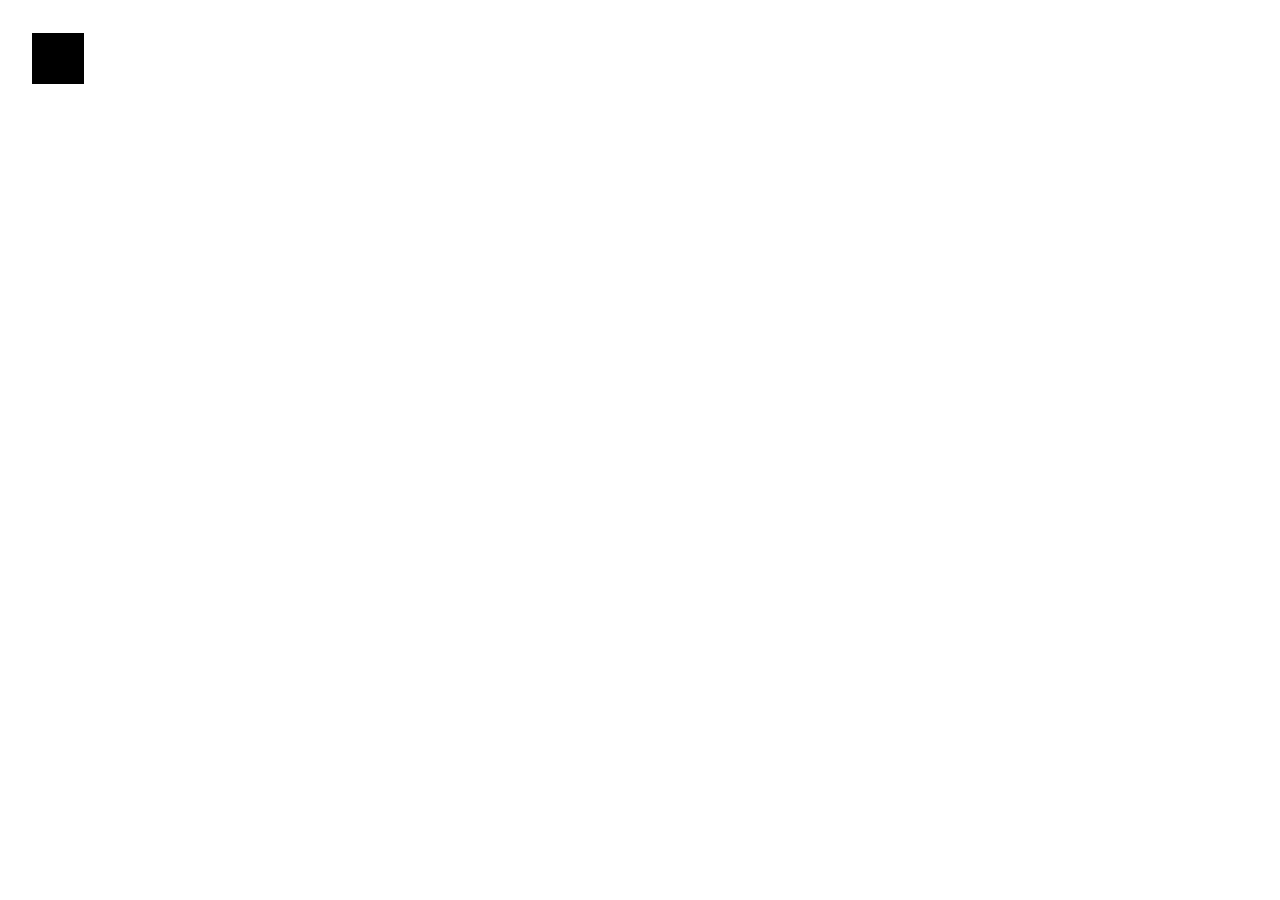
==== index.html @ 413f8cb9 "canvas" ====
<!doctype html>
<html>
    <head>
        <title>Shake</title>
        <link rel="stylesheet" type="text/css" href="style.css" />
        <script type="text/javascript" src="lib/p5.js"></script>
        <script type="text/javascript" src="main.js"></script>
    </head>
    
    <body>
        
    </body>
</html>
---- style.css ----
#container{
    width: 480px;
    height: 320px;
    border: 3px solid red;
}
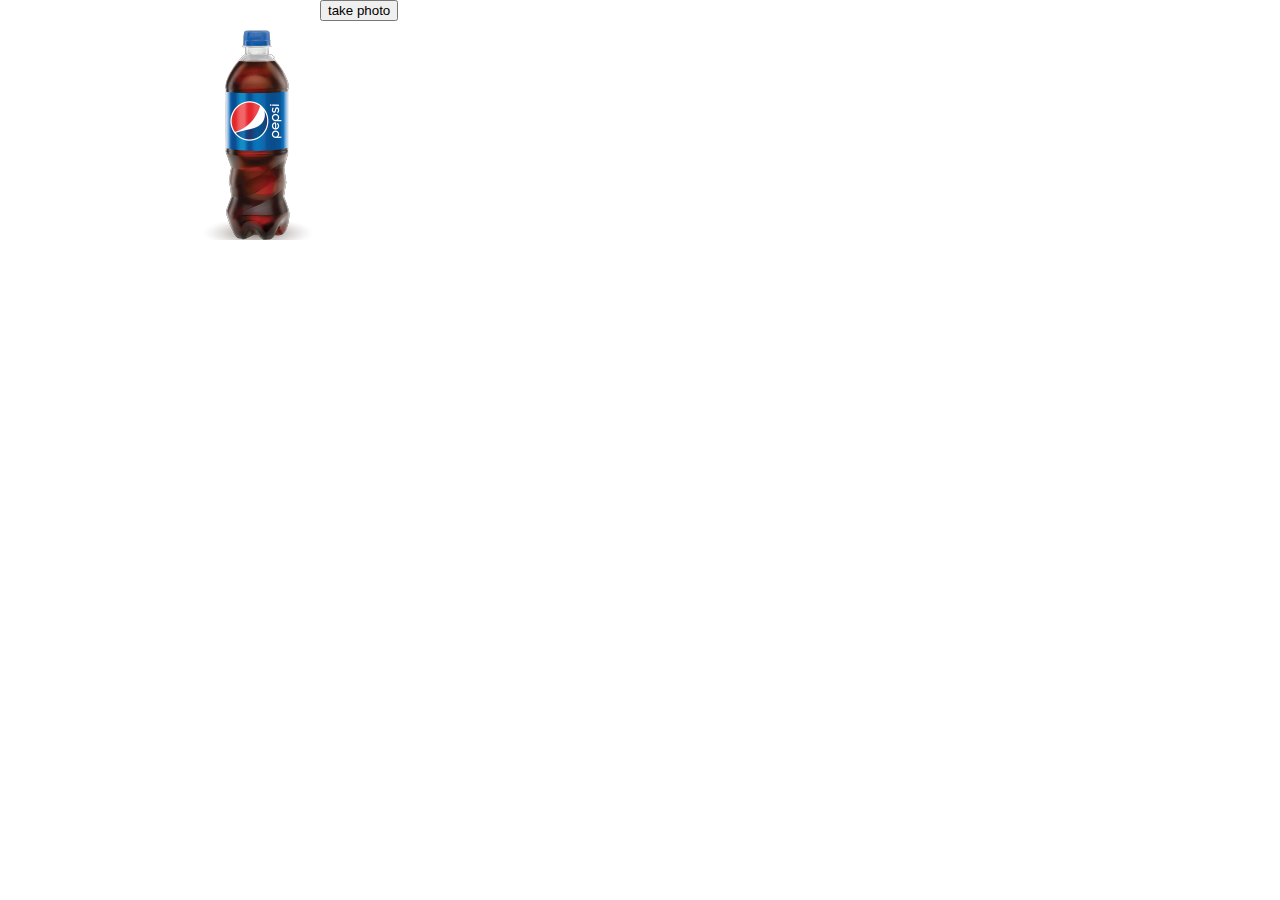
==== commit e68f61c7: "premiu" ====
--- a/index.html
+++ b/index.html
@@ -1,13 +1,17 @@
-<!doctype html>
+<!DOCTYPE html>
 <html>
-    <head>
-        <title>Shake</title>
-        <link rel="stylesheet" type="text/css" href="style.css" />
-        <script type="text/javascript" src="lib/p5.js"></script>
-        <script type="text/javascript" src="main.js"></script>
-    </head>
-    
-    <body>
-        
-    </body>
-</html>+  <head>
+    <meta charset="UTF-8">
+    <title>camera</title>
+    <script src="libraries/p5.js" type="text/javascript"></script>
+
+    <script src="libraries/p5.dom.js" type="text/javascript"></script>
+    <script src="libraries/p5.sound.js" type="text/javascript"></script>
+
+    <script src="sketch.js" type="text/javascript"></script>
+
+    <style> body {padding: 0; margin: 0;} canvas {vertical-align: top;} </style>
+  </head>
+  <body>
+  </body>
+</html>
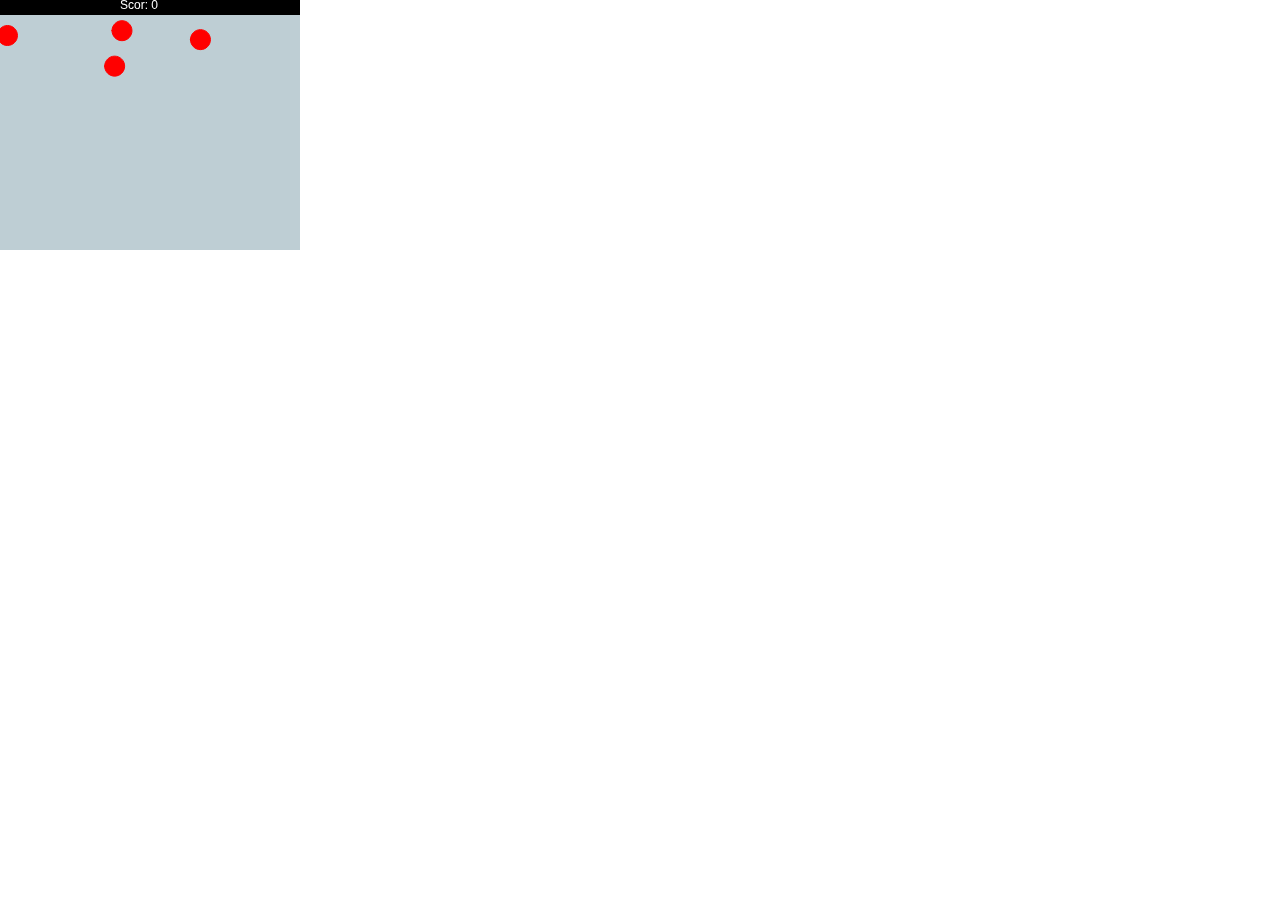
==== commit 89010797: "root files" ====
--- a/index.html
+++ b/index.html
@@ -2,13 +2,15 @@
 <html>
   <head>
     <meta charset="UTF-8">
-    <title>camera</title>
+    <meta name="viewport" content="width=device-width">
+    <title>BannerWithGame</title>
     <script src="libraries/p5.js" type="text/javascript"></script>
 
     <script src="libraries/p5.dom.js" type="text/javascript"></script>
     <script src="libraries/p5.sound.js" type="text/javascript"></script>
-
+		<script src="Obiect.js" type="text/javascript"></script>
     <script src="sketch.js" type="text/javascript"></script>
+	  
 
     <style> body {padding: 0; margin: 0;} canvas {vertical-align: top;} </style>
   </head>
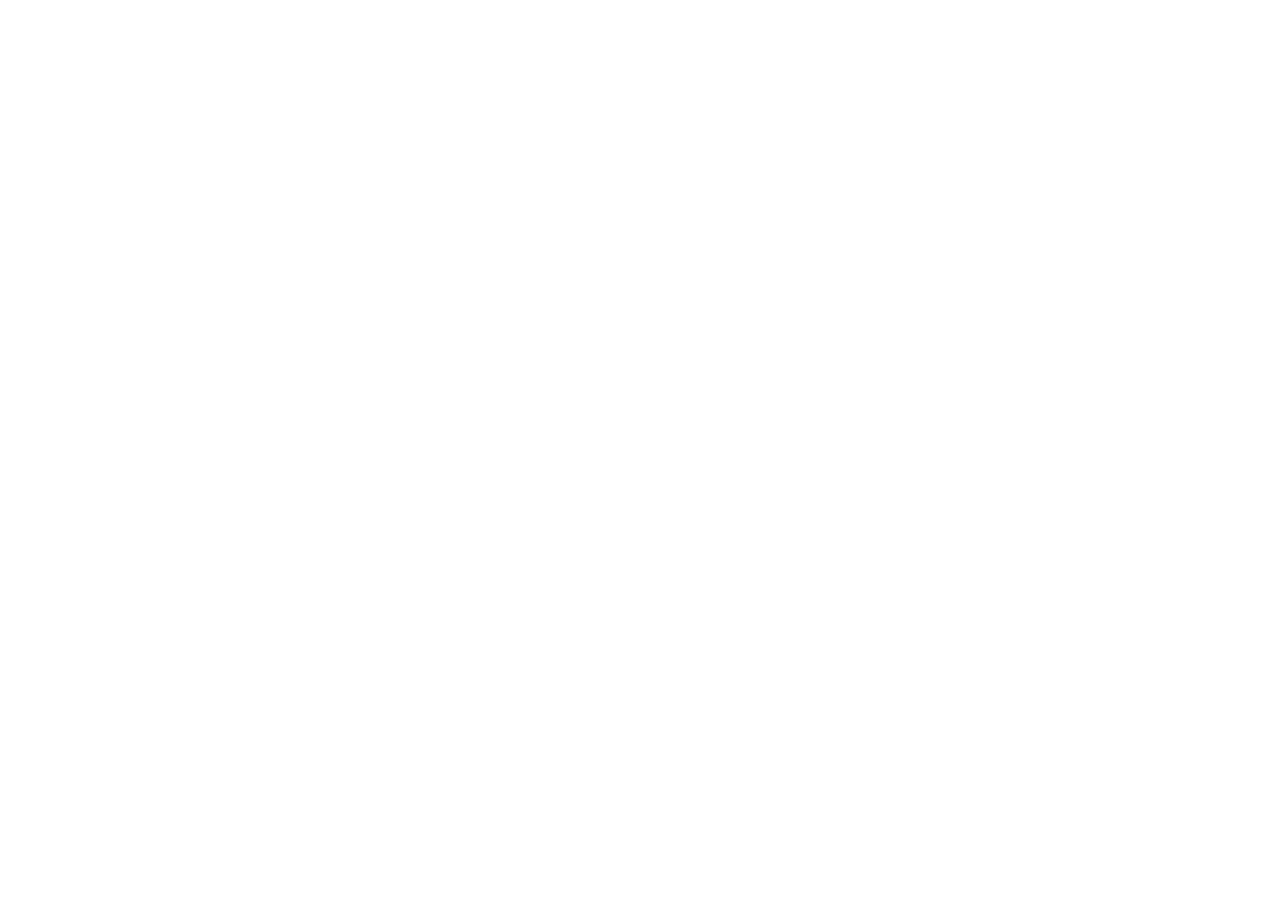
==== commit d4643686: "Update index.html" ====
--- a/index.html
+++ b/index.html
@@ -1,19 +1,37 @@
-<!DOCTYPE html>
+<!doctype html>
 <html>
-  <head>
-    <meta charset="UTF-8">
-    <meta name="viewport" content="width=device-width">
-    <title>BannerWithGame</title>
-    <script src="libraries/p5.js" type="text/javascript"></script>
-
-    <script src="libraries/p5.dom.js" type="text/javascript"></script>
-    <script src="libraries/p5.sound.js" type="text/javascript"></script>
-		<script src="Obiect.js" type="text/javascript"></script>
-    <script src="sketch.js" type="text/javascript"></script>
-	  
-
-    <style> body {padding: 0; margin: 0;} canvas {vertical-align: top;} </style>
-  </head>
-  <body>
-  </body>
+    <head>
+        <meta name="viewport" content="width=device-width, initial-scale=1.0">
+        <title>banner</title>
+        <style>
+            html, body{
+                margin: 0px;
+                padding: 0px;
+                border: 0px;
+                width: 100%;
+                height: 100%;
+            }
+            #main{
+                background-image:url(img.jpg);
+                background-size: 300px 250px;                
+                width: 300px;
+                height: 250px;
+                text-align: center;
+            }
+            p{
+                padding-top: 100px;
+                font-size: 25px;
+                color: black;
+            }
+            a{
+                text-decoration: none;
+            }
+        </style>
+        
+    </head>
+    <body>
+        <a href="cupon.jpg" download target="_blank">
+            <div id="main"></div>
+        </a>
+    </body>
 </html>
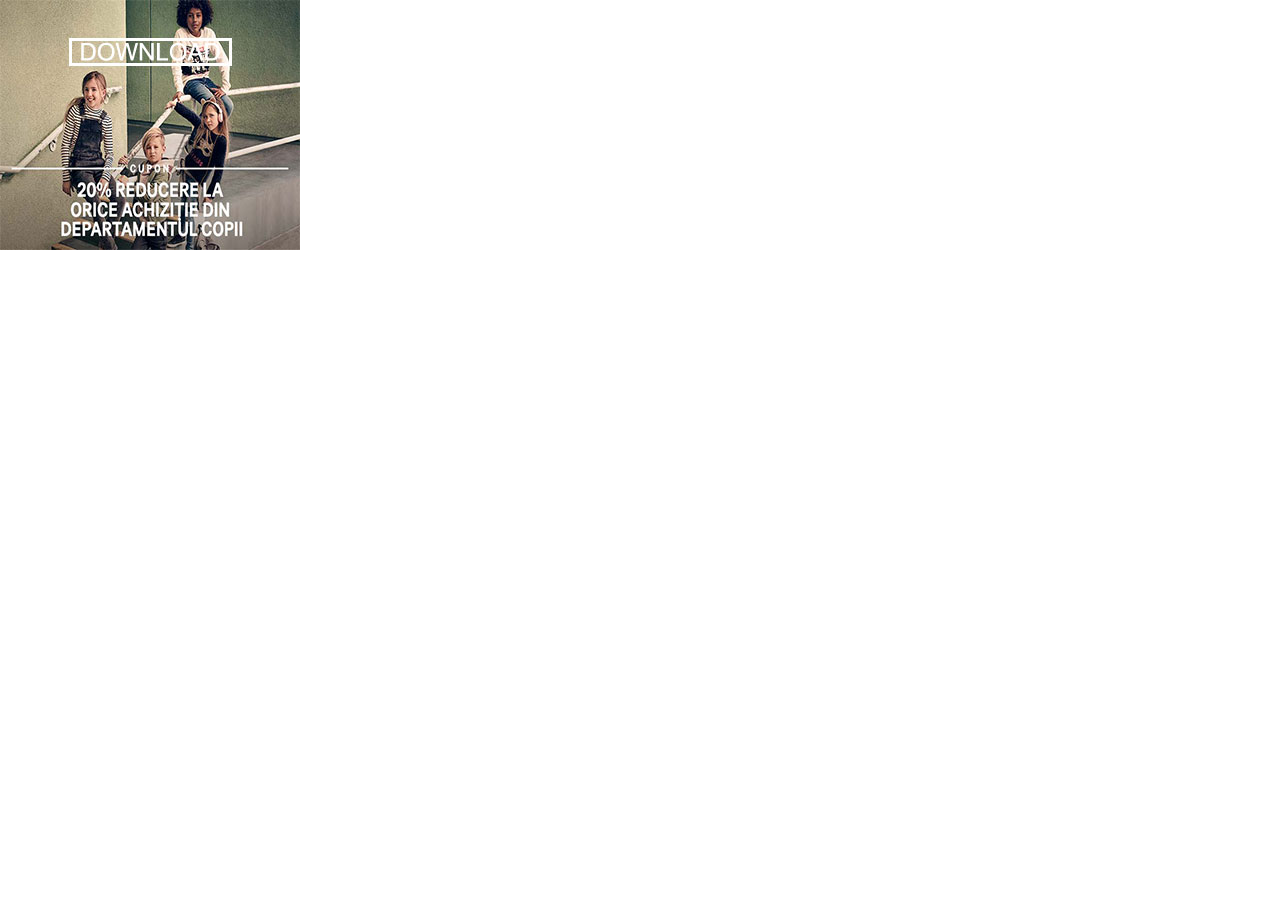
==== commit 108ae42b: "Update index.html" ====
--- a/index.html
+++ b/index.html
@@ -30,7 +30,7 @@
         
     </head>
     <body>
-        <a href="cupon.jpg" download target="_blank">
+        <a href="cupon.jpg" download >
             <div id="main"></div>
         </a>
     </body>
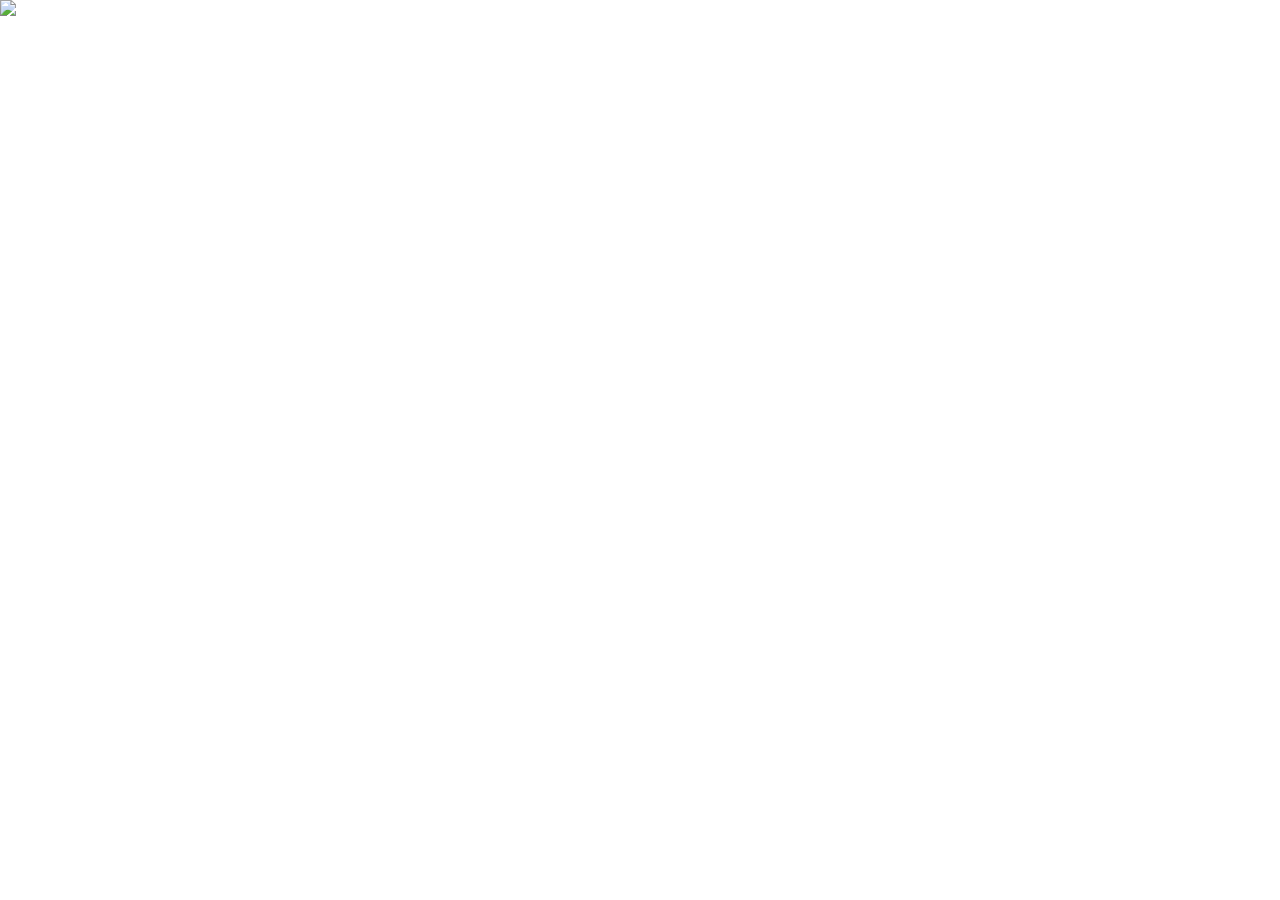
==== commit 74c3cd84: "Update index.html" ====
--- a/index.html
+++ b/index.html
@@ -12,11 +12,11 @@
                 height: 100%;
             }
             #main{
-                background-image:url(img.jpg);
-                background-size: 300px 250px;                
-                width: 300px;
+                background-image:url(1.jpg);
+                background-size: 970px 250px;                
+                width: 970px;
                 height: 250px;
-                text-align: center;
+                //text-align: center;
             }
             p{
                 padding-top: 100px;
@@ -26,12 +26,35 @@
             a{
                 text-decoration: none;
             }
+            img{
+                position: absolute;
+                margin: 0px;
+                padding: 0px;
+                border: 0px;
+            }
         </style>
-        
+        <script src="https://code.jquery.com/jquery-3.1.0.min.js" integrity="sha256-cCueBR6CsyA4/9szpPfrX3s49M9vUU5BgtiJj06wt/s=" crossorigin="anonymous"></script>
+        <script>
+            var out = true;
+            $(document).ready(function(){
+                setInterval(transition, 2000);
+            });
+            
+            var transition = function(){
+                if(out)
+                    $('#2').fadeOut('slow');                
+                else
+                    $('#2').fadeIn('slow');
+                out = !out;
+            }
+        </script>
     </head>
     <body>
-        <a href="cupon.jpg" download >
-            <div id="main"></div>
+        <a href="cupon.pdf" download="cupon" >
+            <div id="main">
+                <img src="1.jpg" id="1">
+                <img src="2.jpg" id="2">
+            </div>
         </a>
     </body>
 </html>
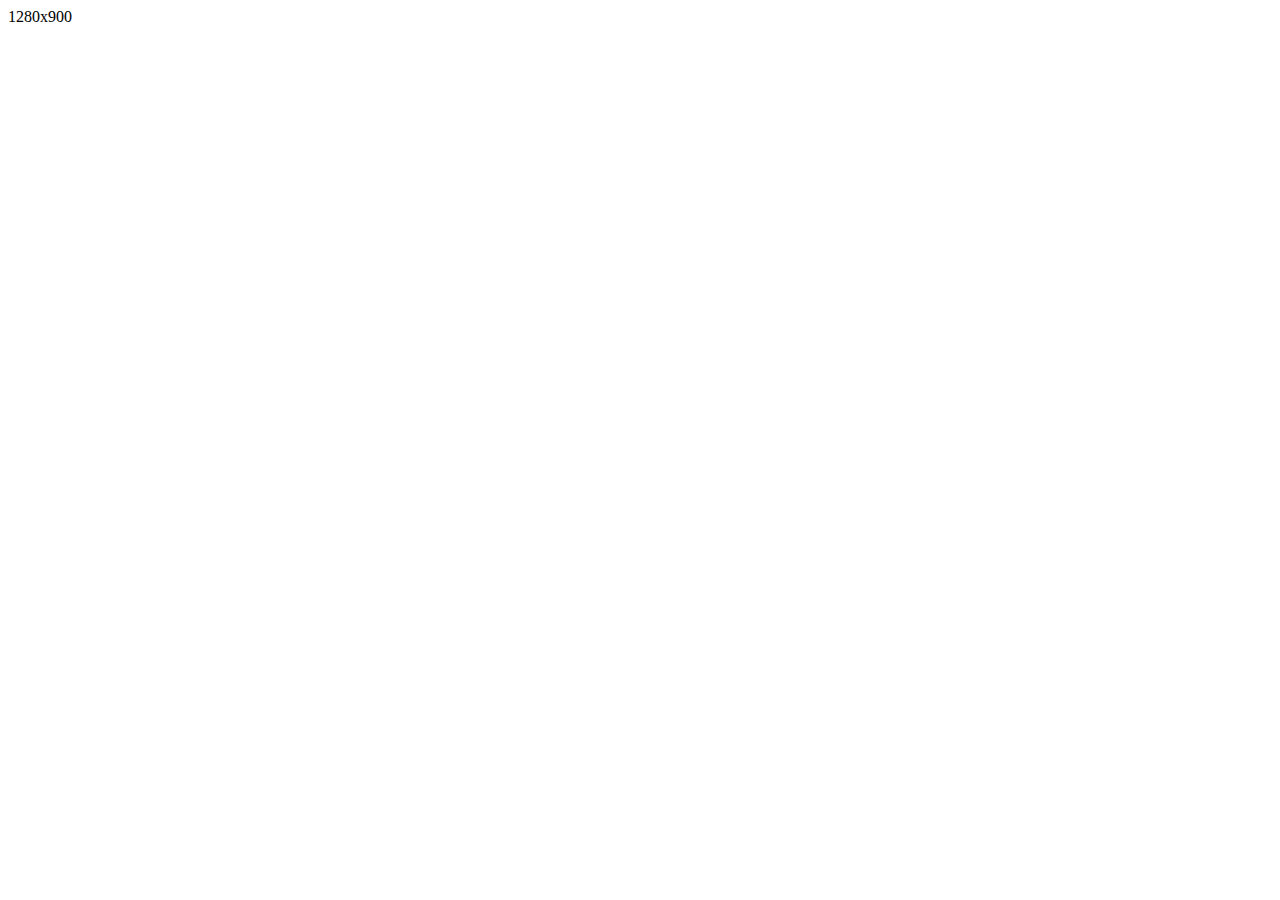
==== commit c7a50ebc: "Add files via upload" ====
--- a/index.html
+++ b/index.html
@@ -1,60 +1,11 @@
-<!doctype html>
-<html>
-    <head>
-        <meta name="viewport" content="width=device-width, initial-scale=1.0">
-        <title>banner</title>
-        <style>
-            html, body{
-                margin: 0px;
-                padding: 0px;
-                border: 0px;
-                width: 100%;
-                height: 100%;
-            }
-            #main{
-                background-image:url(1.jpg);
-                background-size: 970px 250px;                
-                width: 970px;
-                height: 250px;
-                //text-align: center;
-            }
-            p{
-                padding-top: 100px;
-                font-size: 25px;
-                color: black;
-            }
-            a{
-                text-decoration: none;
-            }
-            img{
-                position: absolute;
-                margin: 0px;
-                padding: 0px;
-                border: 0px;
-            }
-        </style>
-        <script src="https://code.jquery.com/jquery-3.1.0.min.js" integrity="sha256-cCueBR6CsyA4/9szpPfrX3s49M9vUU5BgtiJj06wt/s=" crossorigin="anonymous"></script>
-        <script>
-            var out = true;
-            $(document).ready(function(){
-                setInterval(transition, 2000);
-            });
-            
-            var transition = function(){
-                if(out)
-                    $('#2').fadeOut('slow');                
-                else
-                    $('#2').fadeIn('slow');
-                out = !out;
-            }
-        </script>
-    </head>
-    <body>
-        <a href="cupon.pdf" download="cupon" >
-            <div id="main">
-                <img src="1.jpg" id="1">
-                <img src="2.jpg" id="2">
-            </div>
-        </a>
-    </body>
-</html>
+<!doctype html>
+<html>
+    <head>
+        <meta name="viewport" content="width=device-width, initial-scale=1.0">
+        <title>Banner</title>
+        <script type="application/javascript" src="app.js"></script>
+    </head>
+    <body onload="main()" onresize="main()">
+        <span id="text"></span>
+    </body>
+</html>